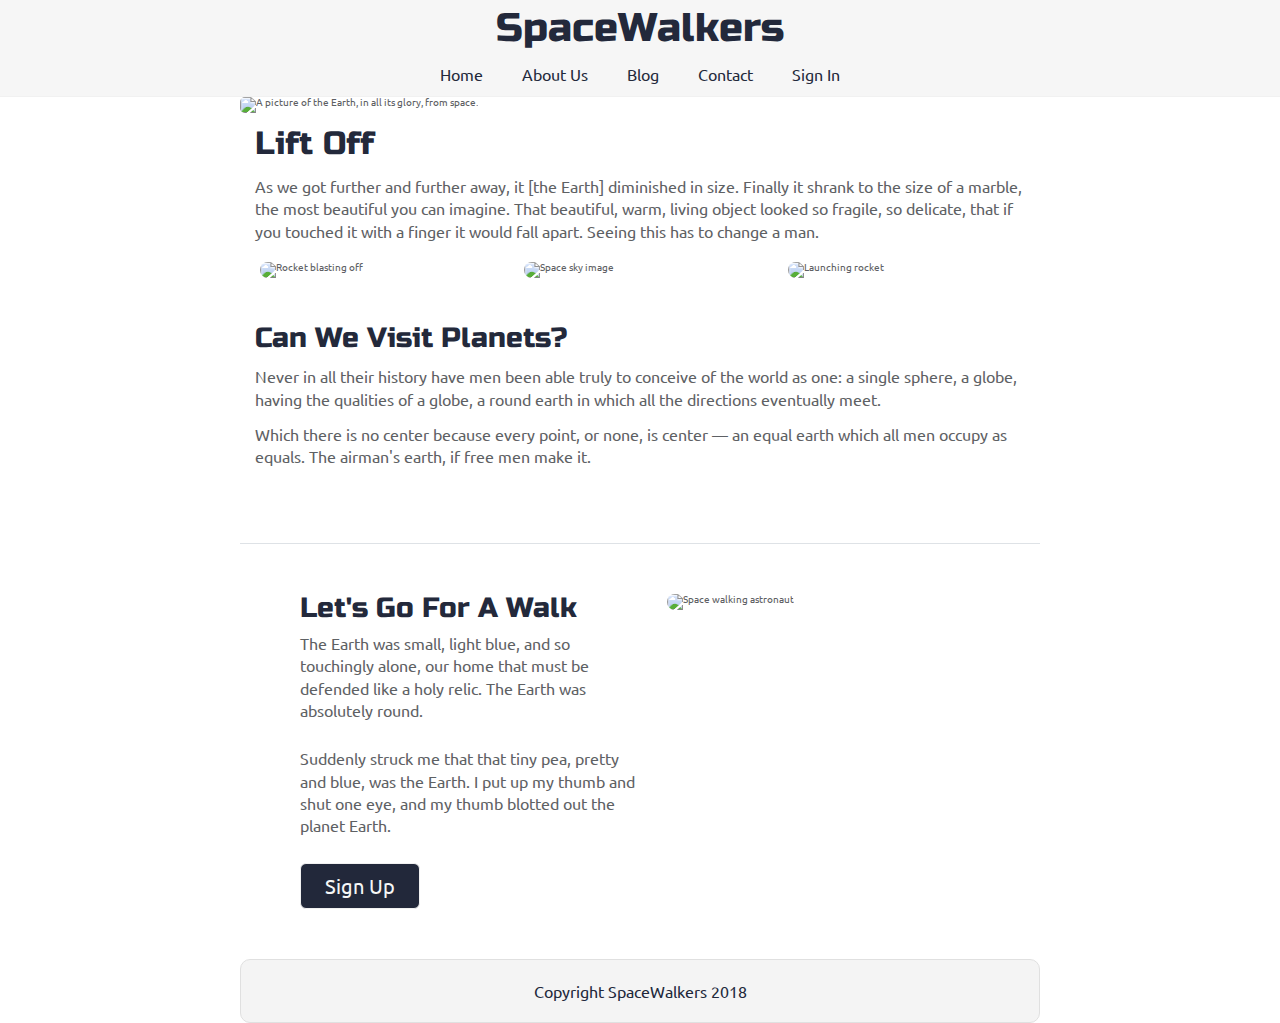
==== index.html @ 30d490d8 "MVP" ====
<!doctype html>

<html lang="en">
<head>
  <meta charset="utf-8">
  <meta name="viewport" content="width=device-width, initial-scale=1">

  <title>SpaceWalkers</title>

  <link href="https://fonts.googleapis.com/css?family=Russo+One|Ubuntu" rel="stylesheet">
  <link href="css/index.css" rel="stylesheet">

  <!--[if lt IE 9]>
    <script src="https://cdnjs.cloudflare.com/ajax/libs/html5shiv/3.7.3/html5shiv.js"></script>
  <![endif]-->
</head>

<body>

 <!-- navigation code here -->
  <div class="mainNav">
    <div class="container">
      <h1>SpaceWalkers</h1>
      <nav>
        <a href="#home">Home</a>
        <a href="#">About Us</a>
        <a href="#">Blog</a>
        <a href="#">Contact</a>
        <a href="#">Sign In</a>
      </nav>
    </div>
  </div>

  <div class="container home">

    <header class="intro">
      <img src="img/main-header.png" alt="A picture of the Earth, in all its glory, from space." />

      <h2>Lift Off</h2>
    
      <p>As we got further and further away, it [the Earth] diminished in size. Finally it shrank to the size of a marble, the most beautiful you can imagine. That beautiful, warm, living object looked so fragile, so delicate, that if you touched it with a finger it would fall apart. Seeing this has to change a man.</p>
    </header>

    <section class="space-images">
        <img src="img/blast.png" class="blast" alt="Rocket blasting off">
        <img src="img/sky.png" class="sky" alt="Space sky image">
        <img src="img/launch.png" class="launch" alt="Launching rocket">
    </section>
   
    <section class="visit-planets">
     
      <h3>Can We Visit Planets?</h3>
    
      <p>Never in all their history have men been able truly to conceive of the world as one: a single sphere, a globe, having the qualities of a globe, a round earth in which all the directions eventually meet.</p>
    
      <p>Which there is no center because every point, or none, is center — an equal earth which all men occupy as equals. The airman's earth, if free men make it.</p>
    </section>
    
    <section class="walk">
      <div class="walk-text">
        <h3>Let's Go For A Walk</h3>

        <p>The Earth was small, light blue, and so touchingly alone, our home that must be defended like a holy relic. The Earth was absolutely round.</p>
      
        <p>Suddenly struck me that that tiny pea, pretty and blue, was the Earth. I put up my thumb and shut one eye, and my thumb blotted out the planet Earth.</p>
      
        <div class="btn">
          Sign Up
        </div>
      </div>
      
      <div class="walk-img">
          <img src="img/space-walk.png" alt="Space walking astronaut">
      </div>

    </section>

    <footer>
      <p>Copyright SpaceWalkers 2018</p>
    </footer>

  </div>
</body>
</html>
---- css/index.css ----
/* http://meyerweb.com/eric/tools/css/reset/ 
   v2.0 | 20110126
   License: none (public domain)
*/
html,
body,
div,
span,
applet,
object,
iframe,
h1,
h2,
h3,
h4,
h5,
h6,
p,
blockquote,
pre,
a,
abbr,
acronym,
address,
big,
cite,
code,
del,
dfn,
em,
img,
ins,
kbd,
q,
s,
samp,
small,
strike,
strong,
sub,
sup,
tt,
var,
b,
u,
i,
center,
dl,
dt,
dd,
ol,
ul,
li,
fieldset,
form,
label,
legend,
table,
caption,
tbody,
tfoot,
thead,
tr,
th,
td,
article,
aside,
canvas,
details,
embed,
figure,
figcaption,
footer,
header,
hgroup,
menu,
nav,
output,
ruby,
section,
summary,
time,
mark,
audio,
video {
  margin: 0;
  padding: 0;
  border: 0;
  font-size: 100%;
  font: inherit;
  vertical-align: baseline;
}
/* HTML5 display-role reset for older browsers */
article,
aside,
details,
figcaption,
figure,
footer,
header,
hgroup,
menu,
nav,
section {
  display: block;
}
body {
  line-height: 1;
}
ol,
ul {
  list-style: none;
}
blockquote,
q {
  quotes: none;
}
blockquote:before,
blockquote:after,
q:before,
q:after {
  content: '';
  content: none;
}
table {
  border-collapse: collapse;
  border-spacing: 0;
}
* {
  box-sizing: border-box;
}
html {
  font-size: 62.5%;
}
@media (max-width: 500px) {
  html {
    font-size: 60%;
  }
}
html,
body {
  font-family: 'Ubuntu', sans-serif;
  color: #5E6164;
}
h1,
h2,
h3,
h4,
h5 {
  font-family: 'Russo One', sans-serif;
  color: #23293B;
}
h2 {
  font-size: 3.2rem;
}
h3 {
  font-size: 2.8rem;
}
p {
  font-size: 1.6rem;
  line-height: 1.4;
}
.container {
  max-width: 800px;
  width: 100%;
  margin: 0 auto;
}
.mainNav {
  background-color: #F6F6F6;
  font-family: #454A59;
  border-bottom: 1px solid #F1F1F1;
}
.mainNav .container {
  display: flex;
  flex-direction: column;
  justify-content: center;
  align-items: center;
}
.mainNav .container h1 {
  font-size: 4rem;
  padding: 1% 0;
}
.mainNav .container nav {
  display: flex;
  flex-direction: row;
  justify-content: space-between;
  align-items: center;
  width: 50%;
  margin-bottom: 4px;
}
@media (max-width: 500px) {
  .mainNav .container nav {
    width: 80%;
  }
}
.mainNav .container nav a {
  padding: 1rem 0;
  text-decoration: none;
  color: #23293B;
  font-size: 1.6rem;
}
@media (max-width: 500px) {
  .mainNav .container nav a {
    font-size: 1.4rem;
  }
}
.home .intro img {
  border-radius: 5px;
}
@media (max-width: 500px) {
  .home .intro img {
    width: 100%;
  }
}
.home .intro h2 {
  padding: 15px;
}
.home .intro p {
  padding: 0 15px;
}
.home .space-images {
  display: flex;
  flex-wrap: wrap;
  width: 100%;
}
.home .space-images img {
  width: 28%;
  margin: 20px 2.5%;
  border-radius: 20px;
  height: 100%;
}
@media (max-width: 500px) {
  .home .space-images .blast {
    width: 90%;
    margin: 12px auto;
  }
  .home .space-images .sky,
  .home .space-images .launch {
    display: none;
  }
}
.home .visit-planets {
  padding: 15px;
}
.home .visit-planets h3 {
  margin-top: 11px;
}
.home .visit-planets p {
  margin-top: 13px;
}
.home .walk {
  margin-top: 60px;
  border-top: 1px solid #dee2e6;
  padding: 50px 60px;
  display: flex;
  justify-content: center;
}
@media (max-width: 500px) {
  .home .walk {
    display: flex;
    flex-direction: column-reverse;
    justify-content: center;
    align-items: center;
    padding: 15px;
    margin-top: 0;
  }
}
.home .walk .walk-text {
  width: 50%;
}
@media (max-width: 500px) {
  .home .walk .walk-text {
    width: 100%;
  }
}
.home .walk .walk-text h3 {
  margin-bottom: 10px;
}
.home .walk .walk-text p {
  margin-bottom: 26px;
}
.home .walk .walk-text .btn {
  background-color: #22283A;
  color: #F6F6F6;
  width: 120px;
  border: 1px solid #F1F1F1;
  border-radius: 0.6rem;
  padding: 1.2rem;
  text-align: center;
  font-size: 2rem;
}
.home .walk .walk-text .btn:hover {
  background-color: #F6F6F6;
  color: #22283A;
}
@media (max-width: 500px) {
  .home .walk .walk-text .btn {
    width: 100%;
    padding: 16px 0;
  }
}
.home .walk .walk-img {
  width: 46%;
  margin-left: 4%;
}
@media (max-width: 500px) {
  .home .walk .walk-img {
    width: 100%;
    margin: 10px auto;
  }
}
.home .walk .walk-img img {
  width: 100%;
  height: auto;
  border-radius: 10px;
}
footer {
  color: #22283B;
  background: #f4f4f4;
  padding: 20px 0;
  border: 1px double #e0e0e0;
  border-radius: 10px;
  display: flex;
  justify-content: center;
  align-items: center;
}
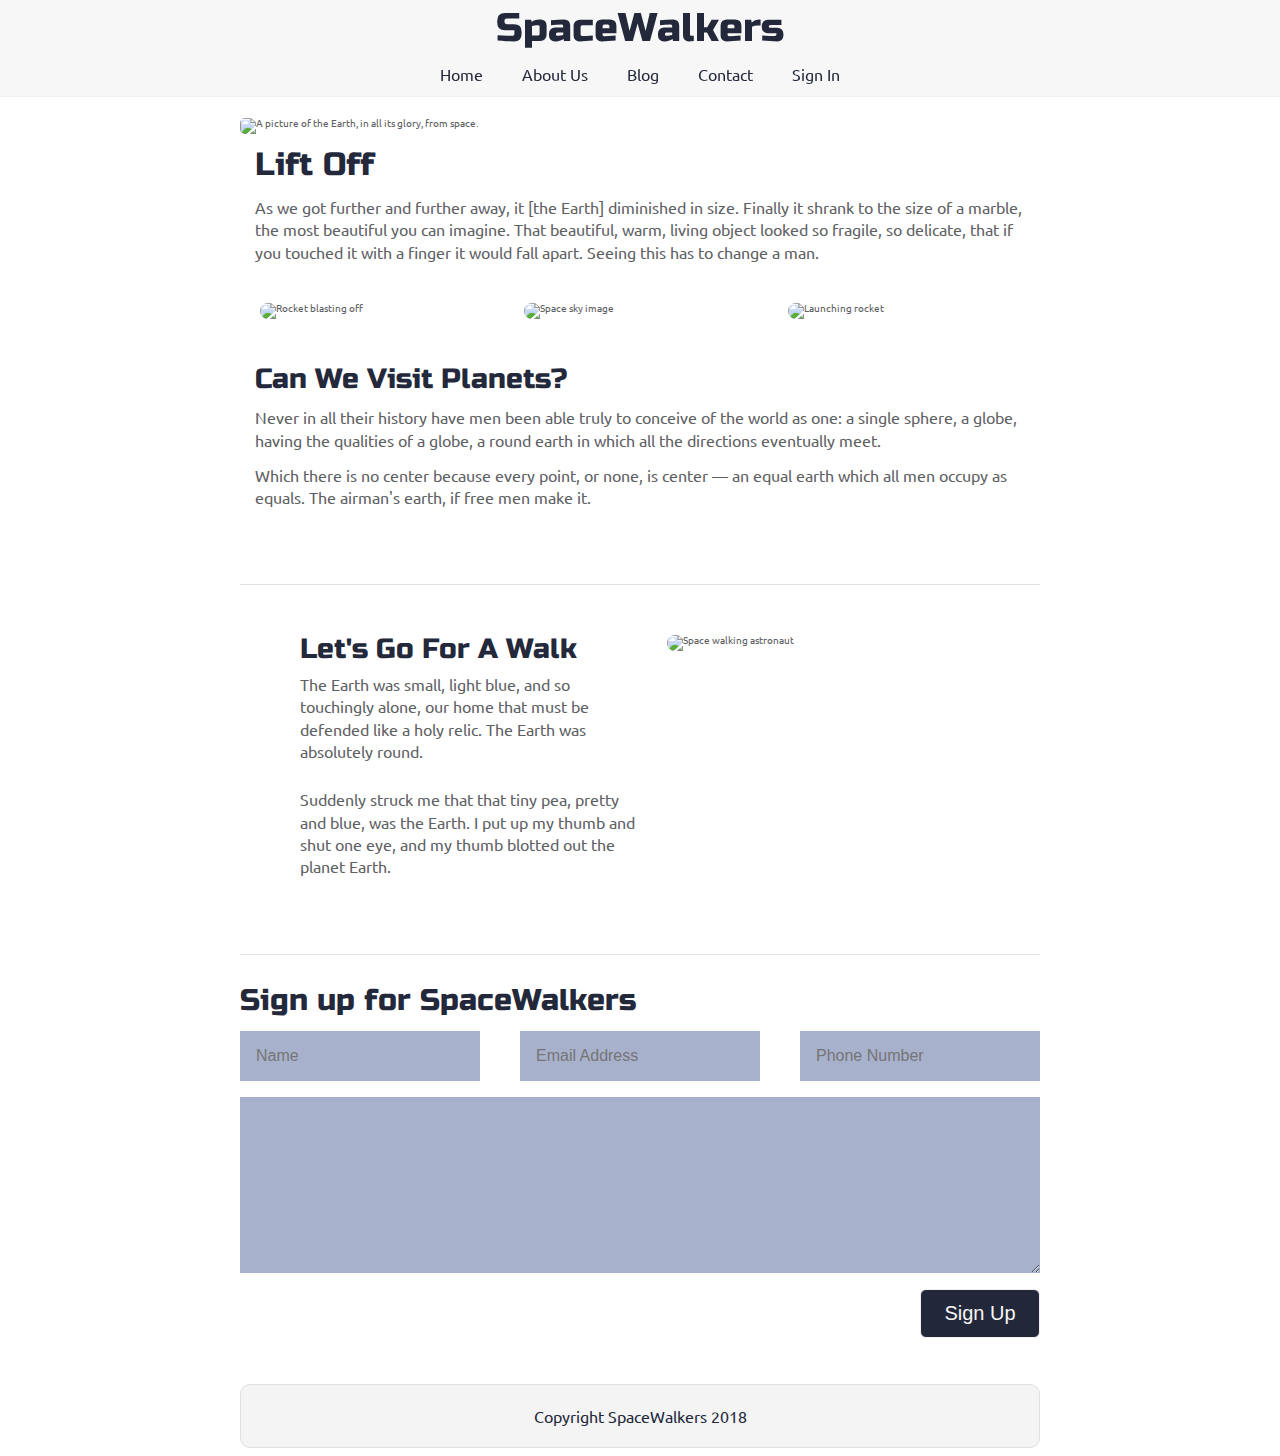
==== commit 7c883cc9: "Stretches complete" ====
--- a/index.html
+++ b/index.html
@@ -25,7 +25,7 @@
         <a href="#home">Home</a>
         <a href="#">About Us</a>
         <a href="#">Blog</a>
-        <a href="#">Contact</a>
+        <a href="contact.html">Contact</a>
         <a href="#">Sign In</a>
       </nav>
     </div>
@@ -64,9 +64,9 @@
       
         <p>Suddenly struck me that that tiny pea, pretty and blue, was the Earth. I put up my thumb and shut one eye, and my thumb blotted out the planet Earth.</p>
       
-        <div class="btn">
+        <!-- <div class="btn">
           Sign Up
-        </div>
+        </div> -->
       </div>
       
       <div class="walk-img">
@@ -75,6 +75,28 @@
 
     </section>
 
+    <section class="content-form">
+        <h4>Sign up for SpaceWalkers</h4>
+        <div class="form">
+          <form action="https://formspree.io/jaitch@gmail.com" method="post">
+            
+            <div class="formText">
+              <input type="text" name="customerName" id="customerName" placeholder="Name" tabindex="2" />
+              <input type="text" name="customerEmail" id="customerEmail" placeholder="Email Address" tabindex="3" />
+              <input type="text" name="customerPhone" id="customerPhone" placeholder="Phone Number" tabindex="4" />
+            </div>
+  
+            <div class="formTextarea">
+              <textarea name="customerInstruction" id="customerInstruction" rows="8" tabindex="5"></textarea>
+            </div>
+  
+            <div class="formSubmit">
+              <input type="submit" value="Sign Up" class="btn" tabindex="6" />
+            </div>
+          </form>
+        </div>
+      </section>
+
     <footer>
       <p>Copyright SpaceWalkers 2018</p>
     </footer>
--- a/css/index.css
+++ b/css/index.css
@@ -142,6 +142,14 @@
   font-family: 'Ubuntu', sans-serif;
   color: #5E6164;
 }
+body {
+  padding-top: 98px;
+}
+@media (max-width: 500px) {
+  body {
+    padding-top: 84px;
+  }
+}
 h1,
 h2,
 h3,
@@ -165,10 +173,29 @@
   width: 100%;
   margin: 0 auto;
 }
+.container section img {
+  transition: transform 0.5s;
+  animation-name: fadein;
+  animation-duration: 3s;
+}
+.container section img:hover {
+  transform: scale(0.95);
+}
+@keyframes fadein {
+  from {
+    opacity: 0;
+  }
+  to {
+    opacity: 1;
+  }
+}
 .mainNav {
-  background-color: #F6F6F6;
+  background-color: rgba(246, 246, 246, 0.85);
   font-family: #454A59;
   border-bottom: 1px solid #F1F1F1;
+  position: fixed;
+  width: 100%;
+  top: 0;
 }
 .mainNav .container {
   display: flex;
@@ -204,8 +231,23 @@
     font-size: 1.4rem;
   }
 }
+.home .intro {
+  padding: 20px 0;
+}
 .home .intro img {
   border-radius: 5px;
+  animation-duration: 1s;
+  animation-name: slidein;
+}
+@keyframes slidein {
+  from {
+    margin-left: 100%;
+    width: 300%;
+  }
+  to {
+    margin-left: 0;
+    width: 100%;
+  }
 }
 @media (max-width: 500px) {
   .home .intro img {
@@ -290,8 +332,9 @@
   font-size: 2rem;
 }
 .home .walk .walk-text .btn:hover {
-  background-color: #F6F6F6;
-  color: #22283A;
+  background-color: #5E6164;
+  color: #F6F7F8;
+  cursor: pointer;
 }
 @media (max-width: 500px) {
   .home .walk .walk-text .btn {
@@ -313,6 +356,125 @@
   width: 100%;
   height: auto;
   border-radius: 10px;
+}
+.home .content-form {
+  padding: 30px 0;
+  border-top: 1px solid #dee2e6;
+}
+@media (max-width: 500px) {
+  .home .content-form {
+    width: 90%;
+    margin: 0 auto;
+  }
+}
+.home .content-form h4 {
+  font-size: 3rem;
+}
+.home .content-form input,
+.home .content-form select,
+.home .content-form textarea {
+  border: none;
+  background-color: #a8b1cc;
+  color: #454A59;
+  font-size: 1.6rem;
+  padding: 0.5rem 0;
+}
+.home .content-form form {
+  display: flex;
+  flex-direction: row;
+  justify-content: space-between;
+  align-items: center;
+  flex-wrap: wrap;
+}
+@media (max-width: 500px) {
+  .home .content-form form {
+    display: flex;
+    flex-direction: column;
+    justify-content: center;
+    align-items: center;
+  }
+}
+@media (max-width: 500px) {
+  .home .content-form form div {
+    width: 100%;
+  }
+}
+.home .content-form form input[type="text"],
+.home .content-form form select,
+.home .content-form form textarea {
+  padding: 2% 0;
+  text-indent: 1.6rem;
+}
+@media (max-width: 500px) {
+  .home .content-form form input[type="text"],
+  .home .content-form form select,
+  .home .content-form form textarea {
+    width: 100%;
+    margin: 2% 0;
+    border-radius: 5px;
+  }
+}
+.home .content-form .btn {
+  background-color: #22283A;
+  color: #F6F6F6;
+  width: 120px;
+  border: 1px solid #F1F1F1;
+  border-radius: 0.6rem;
+  padding: 1.2rem;
+  text-align: center;
+  font-size: 2rem;
+}
+.home .content-form .btn:hover {
+  background-color: #5E6164;
+  color: #F6F7F8;
+  cursor: pointer;
+}
+@media (max-width: 500px) {
+  .home .content-form .btn {
+    width: 100%;
+  }
+}
+.home .content-form .formText {
+  width: 100%;
+  margin: 2% 0;
+  display: flex;
+  flex-direction: row;
+  justify-content: space-between;
+  align-items: center;
+}
+@media (max-width: 500px) {
+  .home .content-form .formText {
+    display: flex;
+    flex-direction: column;
+    justify-content: center;
+    align-items: center;
+  }
+}
+.home .content-form .formText input {
+  width: 30%;
+}
+@media (max-width: 500px) {
+  .home .content-form .formText input {
+    width: 100%;
+  }
+}
+.home .content-form .formTextarea {
+  width: 100%;
+  display: flex;
+  flex-direction: row;
+  justify-content: flex-start;
+  align-items: center;
+}
+.home .content-form .formTextarea textarea {
+  width: 100%;
+}
+.home .content-form .formSubmit {
+  width: 100%;
+  display: flex;
+  flex-direction: row;
+  justify-content: flex-end;
+  align-items: center;
+  margin: 2% 0;
 }
 footer {
   color: #22283B;
